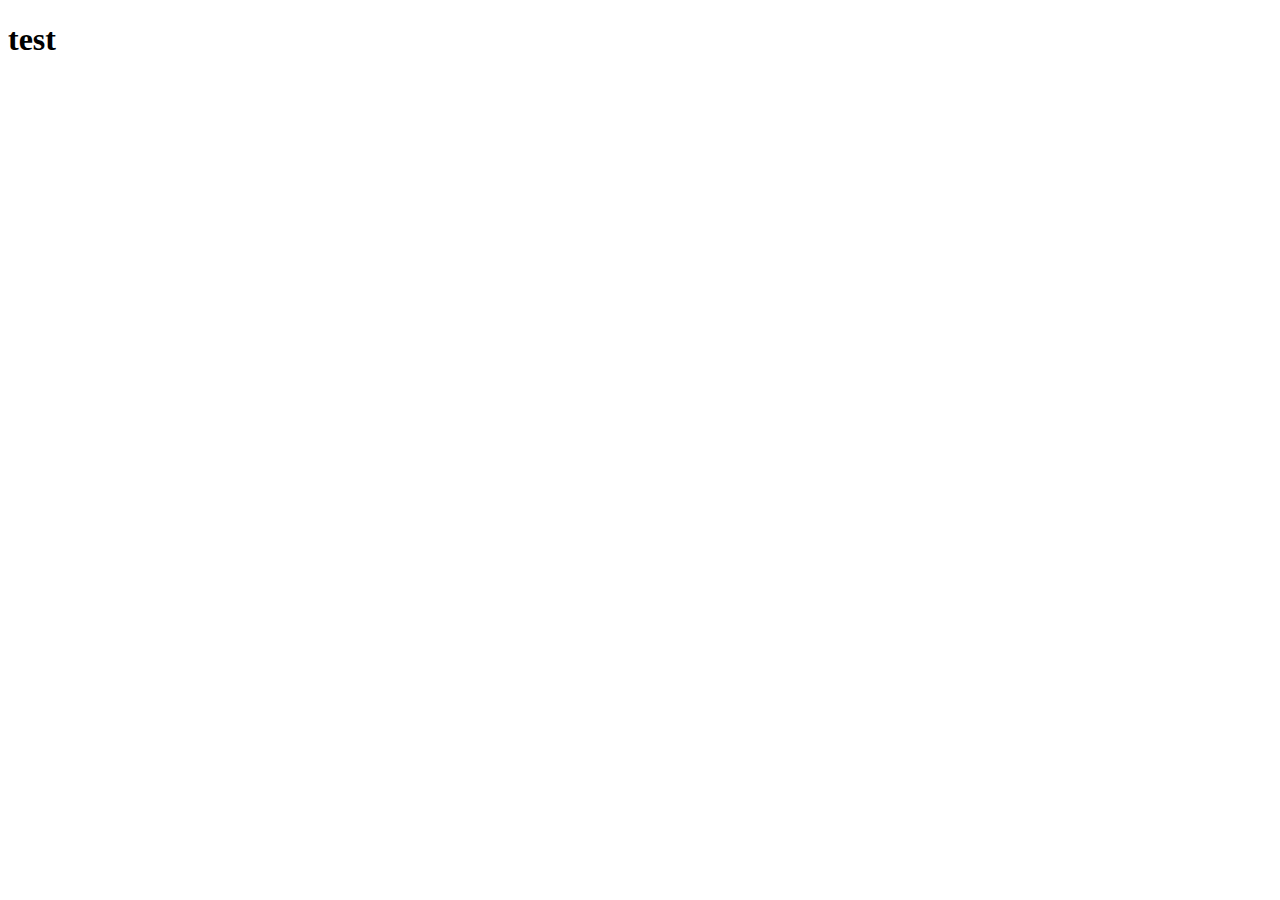
==== index.html @ 82337fdc "Update index.html" ====
<!DOCTYPE html>
<html lang="en">
<head>
    <meta charset="UTF-8">
    <meta name="viewport" content="width=device-width, initial-scale=1, shrink-to-fit=no">
    <meta http-equiv="X-UA-Compatible" content="ie=edge">
    <title>Eindopdracht UX</title>
    <link rel="stylesheet" href="assets/css/main.css">
</head>
<body>
    <h1> test </h1>
</body>
</html>
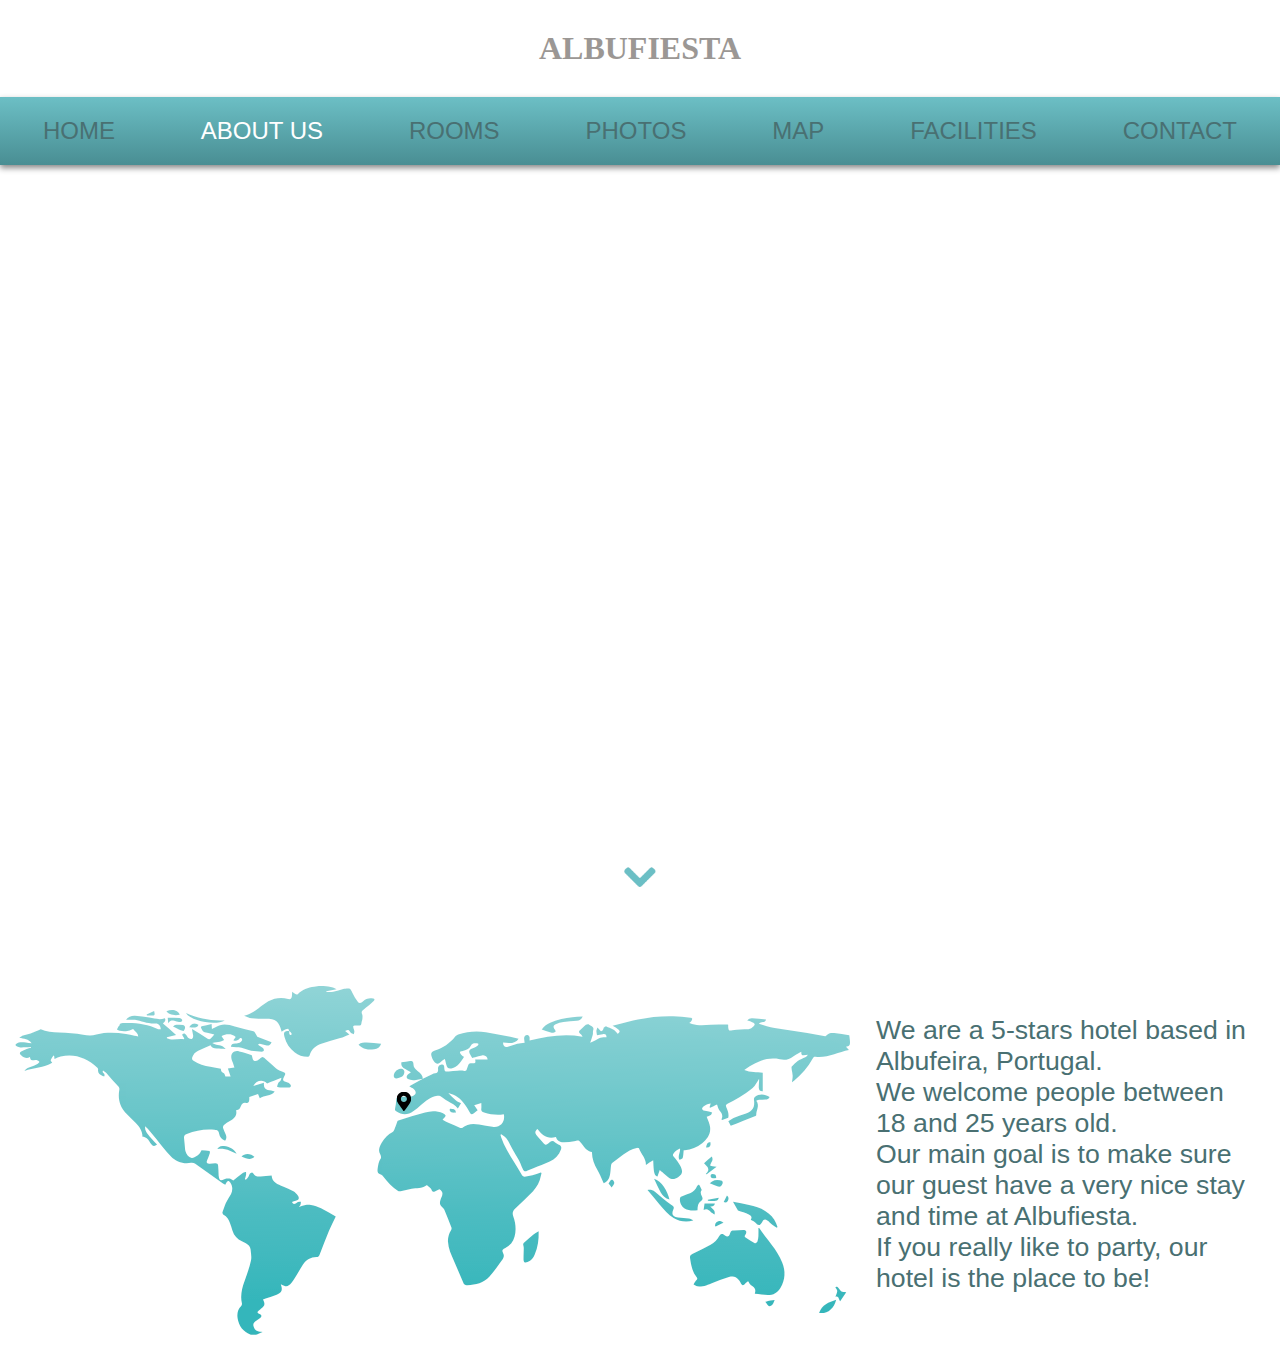
==== commit 5976bdb2: "Add files via upload" ====
--- a/index.html
+++ b/index.html
@@ -1,13 +1,68 @@
 <!DOCTYPE html>
 <html lang="en">
+
 <head>
     <meta charset="UTF-8">
-    <meta name="viewport" content="width=device-width, initial-scale=1, shrink-to-fit=no">
+    <meta name="viewport" content="width=device-width, initial-scale=1.0">
     <meta http-equiv="X-UA-Compatible" content="ie=edge">
-    <title>Eindopdracht UX</title>
-    <link rel="stylesheet" href="assets/css/main.css">
+    <title>Navigatie</title>
+    <link href="https://fonts.googleapis.com/css?family=Oleo+Script+Swash+Caps:700|Roboto" rel="stylesheet">
+    <link rel="stylesheet" href="css/main.css">
 </head>
+
 <body>
-    <h1> test </h1>
+    <header>
+        <h1>Albufiesta</h1>
+        <nav>
+            <ul class="mainnav">
+                <li><a href="#">Home</a></li>
+                <li class="active"><a href="#">About Us</a></li>
+                <li><a href="#">Rooms</a></li>
+                <li><a href="#">Photos</a></li>
+                <li><a href="#">Map</a></li>
+                <li><a href="#">Facilities</a></li>
+                <li><a href="#">Contact</a></li>
+               
+            </ul>
+        </nav>
+    </header>
+
+<main>
+    <content class="homepage">
+        <div class="fling-minislide">
+          
+            <img src="images/img4.jpg" alt="Slide 4" />
+            <img src="images/img3.jpeg" alt="Slide 3" />            
+            <img src="images/img2.jpg" alt="Slide 2" />
+            <img src="images/img1.jpg" alt="Slide 1" />
+          </div>
+
+          <div class="arrowdiv">
+            <img class="arrow" src="images/arrowImage.png"/></a>
+
+        </div>
+    </content>
+
+    <content class="row">
+        <div class="column">
+            <img class="aboutus" src="images/aboutus.png" />
+            </div>
+        <div class="column">
+            <div class="text">
+        <p>We are a 5-stars hotel based in Albufeira, Portugal.</p>
+        <p>We welcome people between 18 and 25 years old.</p>
+        <p>Our main goal is to make sure our guest have a very nice stay and time at Albufiesta.</p>
+        <p>If you really like to party, our hotel is the place to be!</p> </div>
+    </div>
+</main>
+
+<footer>
+    <content class="styleguide">
+        
+    </content>
+</footer>
+
+
 </body>
-</html>
+
+</html>--- a/css/main.css
+++ b/css/main.css
@@ -0,0 +1,122 @@
+h1{
+  font-family: 'Andale Mono';
+  font-size:20;
+  display:flex;
+  justify-content: center;
+  margin-top: 30px;
+  margin-bottom:30px;
+  text-transform: uppercase;
+  color:#9B9794;
+}
+
+
+/* Banner */
+*{
+    padding:0;
+    margin:0;
+}
+
+ nav ul.mainnav{
+     list-style:none;
+     display:flex;
+     justify-content: space-around;
+     background-image: linear-gradient(#6CBFC5, #498E93);
+     box-shadow: 0px 3px 6px #888888;
+
+ }
+
+ nav ul.mainnav li a{
+    text-decoration:none;      /*dit is om lijn onder link weg te doen*/
+    text-transform:uppercase; /*tekst in drukletters*/
+    font-family: 'Andale Mono', sans-serif;
+    font-size: 18pt;
+    color:#497072;
+    background-color:#6CBFC5, #498E93;
+    padding:20px;
+    display:inline-block;
+    transition: all 1s ease-in-out;
+}
+
+
+
+
+
+
+/*foto's homepage */
+
+nav ul.mainnav li:hover a,nav ul.mainnav li.active a{
+    color:#FFFFFF;
+}
+.fling-minislide {width:1440px; height:800px; overflow:hidden; position:relative; }
+.fling-minislide img{ position:absolute; animation:fling-minislide 20s infinite; opacity:0; width: 100%; height: auto; margin-top:30px;}
+
+@keyframes fling-minislide {25%{opacity:1;} 40%{opacity:0;}} 
+.fling-minislide img:nth-child(4){animation-delay:0s;}
+.fling-minislide img:nth-child(3){animation-delay:5s;}
+.fling-minislide img:nth-child(2){animation-delay:10s;}
+.fling-minislide img:nth-child(1){animation-delay:15s;}
+
+
+
+
+
+
+
+/*pijl*/
+
+/* Dit zorgt ervoor dat de pijl onder de foto komt ipv erop 
+.arrowdiv {
+    position: relative;
+}
+*/
+
+@keyframes bouncing {
+    0% {bottom: 0;}
+    50% {bottom: 20px;}
+    100% {bottom: 0;}
+}
+
+.arrow {
+    animation: bouncing 1s infinite ease-in-out;
+    bottom: 0;
+    display: block;
+    height: 50px;
+    left: 50%;
+    margin-left: -25px;
+    position: absolute;
+    width: 50px;
+}
+
+
+
+
+/*about us*/
+
+p{
+    font-family: 'Apple Braille Mono', sans-serif;
+    color: #497072;
+    font-size: 20pt;
+}
+
+.column {
+    float: left;
+  }
+  
+  .row:after {
+    content: "";
+    display: table;
+    clear: both;
+  }
+
+  .row {
+    display: flex;
+  }
+
+.aboutus{
+
+}
+
+.text{
+  margin-right: 20px;
+  margin-top:50px;
+}